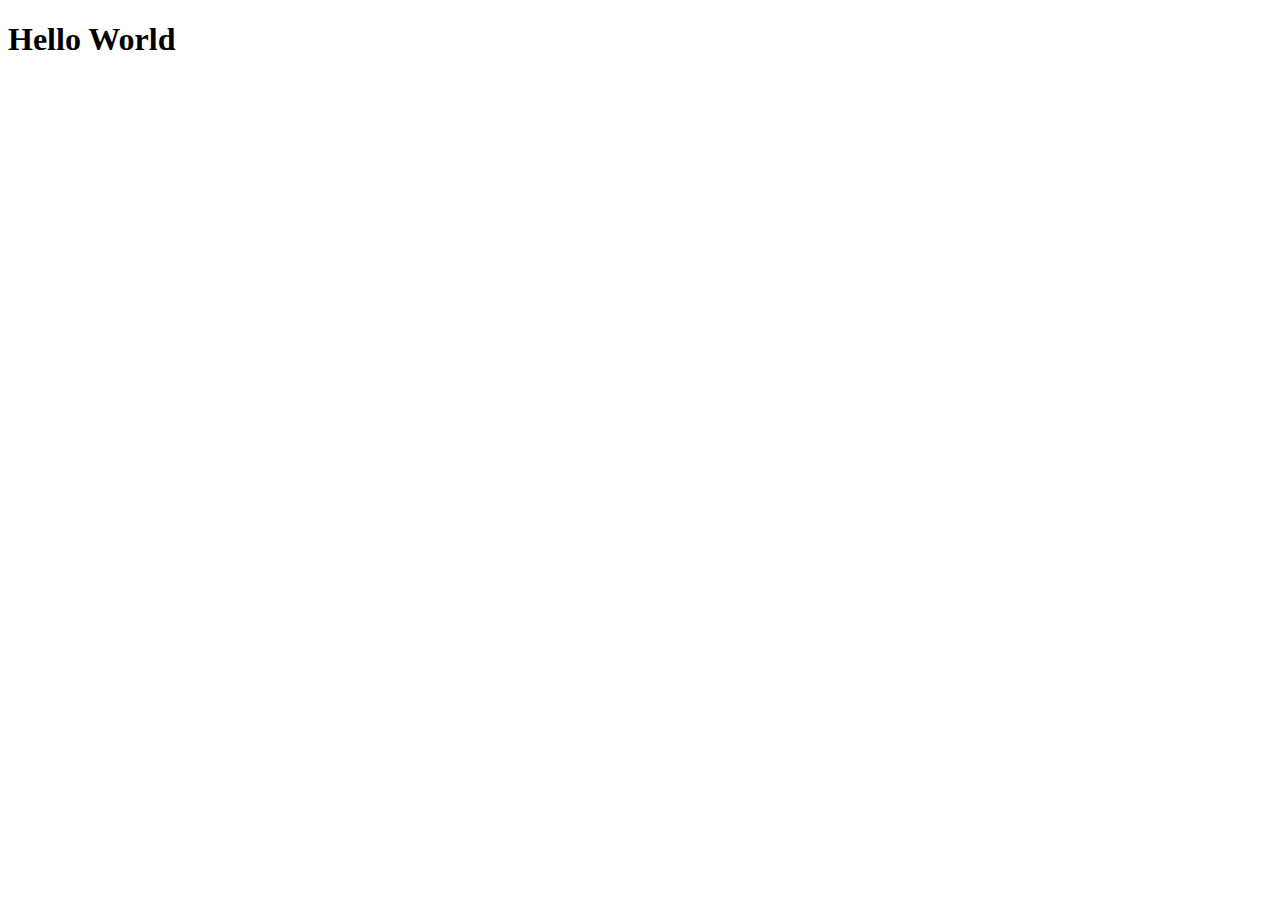
==== JS basics/index.html @ e8d17b34 "commit" ====
<!DOCTYPE html>
<html lang="en">
<head>
    <meta charset="UTF-8">
    <meta http-equiv="X-UA-Compatible" content="IE=edge">
    <meta name="viewport" content="width=device-width, initial-scale=1.0">
    <title>HMI</title>
</head>
<body>
    <h1>Hello World</h1>
    <script src = "index.js">
        //comment 
        //console.log('Hello World');
    </script>
</body>
</html>
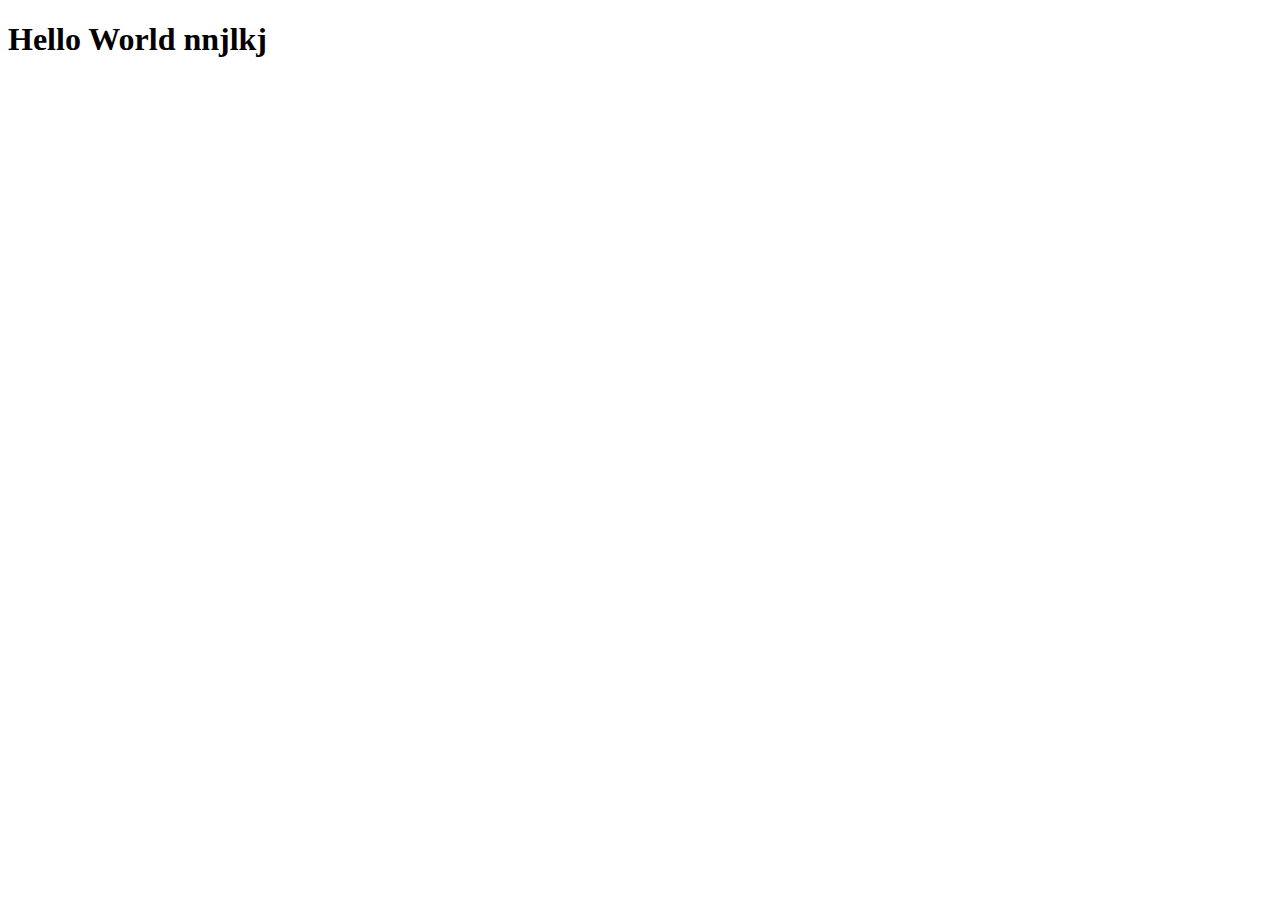
==== commit fcd64347: "ijokhguyjk" ====
--- a/JS basics/index.html
+++ b/JS basics/index.html
@@ -7,7 +7,7 @@
     <title>HMI</title>
 </head>
 <body>
-    <h1>Hello World</h1>
+    <h1>Hello World nnjlkj</h1>
     <script src = "index.js">
         //comment 
         //console.log('Hello World');
